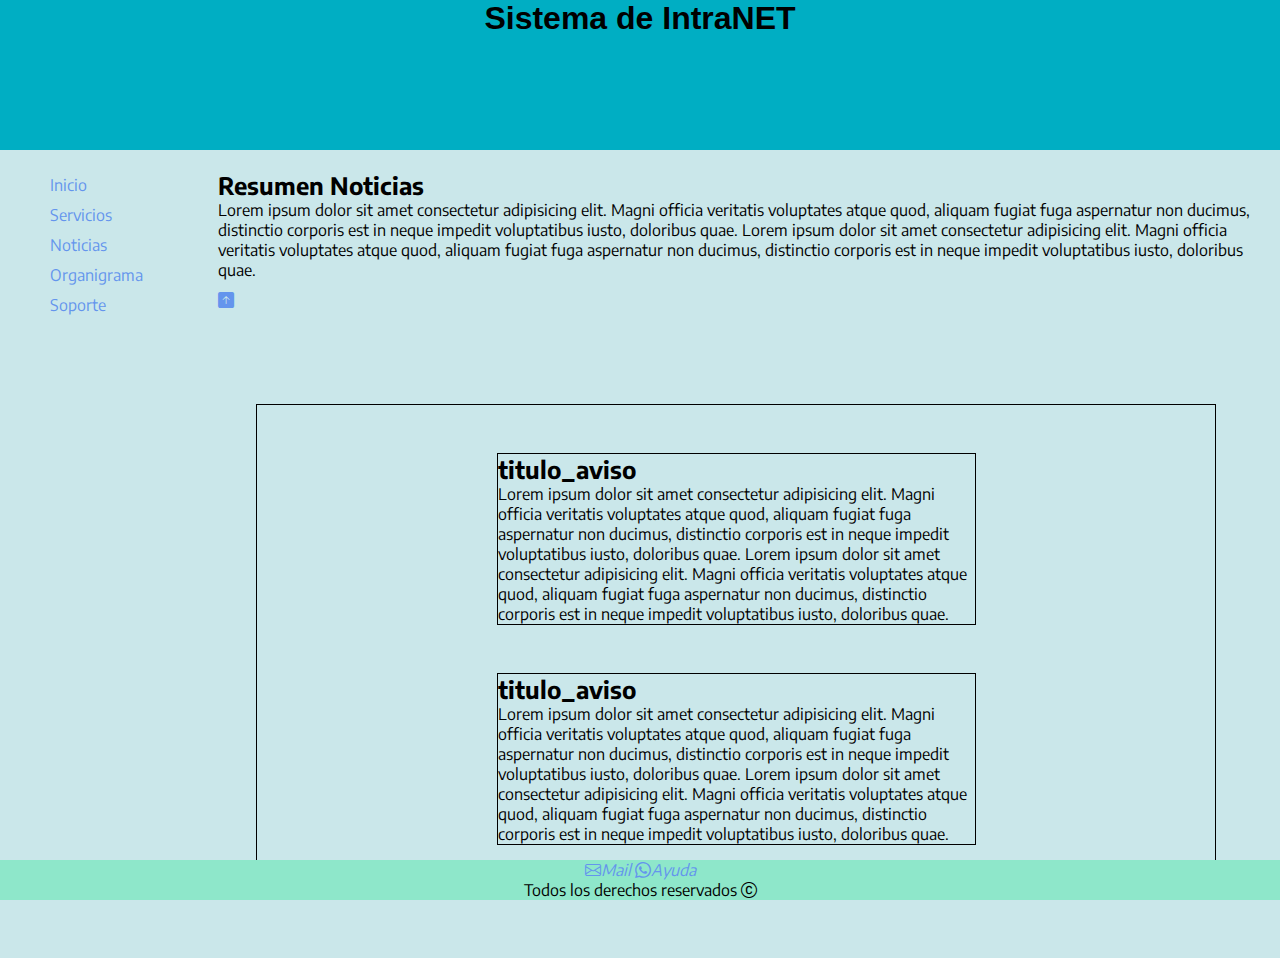
==== index.html @ 815ccf87 "Merge branch 'main' of https://github.com/soportemin2022/proyecto_intranet into modificaciones_baner" ====
<!DOCTYPE html>
<html lang="es">

<head>
    <meta charset="UTF-8">
    <meta http-equiv="X-UA-Compatible" content="IE=edge">
    <meta name="viewport" content="width=device-width, initial-scale=1.0">
    <link href="https://fonts.googleapis.com/css2?family=Encode+Sans" rel="stylesheet">
    <link href="https://cdn.jsdelivr.net/npm/bootstrap@5.3.0-alpha3/dist/css/bootstrap.min.css" rel="stylesheet"
        integrity="sha384-KK94CHFLLe+nY2dmCWGMq91rCGa5gtU4mk92HdvYe+M/SXH301p5ILy+dN9+nJOZ" crossorigin="anonymous">
    <link rel="stylesheet" href="https://cdn.jsdelivr.net/npm/bootstrap-icons@1.10.5/font/bootstrap-icons.css">
    <link rel="stylesheet" href="css/style.css">
    <meta name="description" content="Intranet">
    <meta name="author" content="MT">
    <link rel="shortcut icon" href="images/favicon_bsas.png" type="image/x-icon">
    <title>Intranet - Inicio</title>
</head>

<body class="container-fluid">
    <!-- CABECERA -->
    <header class="sticky-top shadow vw-90">
        <div class="banner d-flex flex-column justify-content-center">
            <h1 class="fw-bold"> Sistema de IntraNET </h1>
        </div>
    </header>

    <!-- CUERPO -->
    <main>
        
        <!-- NAVEGADOR (LINKS) -->
        <nav>
            <ul>
                <li><a href="./inicio.html"> Inicio</a></li>
                <li><a href="./Pages/servicios.html"> Servicios</a></li>
                <li><a href="./Pages/noticias.html"> Noticias</a></li>
                <li><a href="./Pages/Organigrama.html"> Organigrama</a></li>
                <li><a href="./Pages/soporte.html"> Soporte</a></li>
            </ul>
        </nav>
        
        <!-- CUERPO DE LA PAGINA CON SU INFORMACION -->
        <div class="main_container">
            <!-- CONTENEDOR GRAL -->
            <div class="display_NewsGral">
                <section>
                    <h2> Resumen Noticias </h2>
                    <p>
                        Lorem ipsum dolor sit amet consectetur adipisicing elit. Magni officia veritatis voluptates
                        atque
                        quod, aliquam fugiat fuga aspernatur non ducimus, distinctio corporis est in neque impedit
                        voluptatibus iusto, doloribus quae.
                        Lorem ipsum dolor sit amet consectetur adipisicing elit. Magni officia veritatis voluptates
                        atque
                        quod, aliquam fugiat fuga aspernatur non ducimus, distinctio corporis est in neque impedit
                        voluptatibus iusto, doloribus quae.
                    </p>

                </section>

                <div class="contenedor_ventanas">
                    <div class="ventana">
                        <section>
                            <h2>titulo_aviso</h2>
                            <p>
                                Lorem ipsum dolor sit amet consectetur adipisicing elit. Magni officia veritatis
                                voluptates
                                atque
                                quod, aliquam fugiat fuga aspernatur non ducimus, distinctio corporis est in
                                neque
                                impedit
                                voluptatibus iusto, doloribus quae.
                                Lorem ipsum dolor sit amet consectetur adipisicing elit. Magni officia veritatis
                                voluptates
                                atque
                                quod, aliquam fugiat fuga aspernatur non ducimus, distinctio corporis est in
                                neque
                                impedit
                                voluptatibus iusto, doloribus quae.
                            </p>
                        </section>
                    </div>

                    <div class="ventana">
                        <section>
                            <h2>titulo_aviso</h2>
                            <p>
                                Lorem ipsum dolor sit amet consectetur adipisicing elit. Magni officia veritatis
                                voluptates
                                atque
                                quod, aliquam fugiat fuga aspernatur non ducimus, distinctio corporis est in
                                neque
                                impedit
                                voluptatibus iusto, doloribus quae.
                                Lorem ipsum dolor sit amet consectetur adipisicing elit. Magni officia veritatis
                                voluptates
                                atque
                                quod, aliquam fugiat fuga aspernatur non ducimus, distinctio corporis est in
                                neque
                                impedit
                                voluptatibus iusto, doloribus quae.
                            </p>
                        </section>
                    </div>
                </div>
            </div>
        </div>
    </main>

    <!-- Subir arriba de todo -->
    <a href="#" class=""" style=" right: 20px;">
        <i class="bi bi-arrow-up-square-fill fs-2"></i>
    </a>

    <!-- Subir arriba de todo -->


    <!-- FOOTER -->
    <footer class="container-fluid py-3 mt-auto ">
        <div class="icons-container">
            <a href=#>
                <i class="bi bi-envelope">Mail</i>
            </a>
            <a href="https://api.whatsapp.com/send?phone=XXXXXXXXXXX">
                <i class="bi bi-whatsapp">Ayuda</i>
            </a>
        </div>
        <div class="derechos"><span>Todos los derechos reservados <i class="bi bi-c-circle"></i></span>
        </div>
    </footer>

    <script src="https://cdn.jsdelivr.net/npm/bootstrap@5.3.0-alpha3/dist/js/bootstrap.bundle.min.js"
        integrity="sha384-ENjdO4Dr2bkBIFxQpeoTz1HIcje39Wm4jDKdf19U8gI4ddQ3GYNS7NTKfAdVQSZe"
        crossorigin="anonymous"></script>
</body>

</html>
---- css/style.css ----
* {
    padding: 0;
    margin: 0;
    box-sizing: border-box;
    font-family: 'Encode Sans', sans-serif;
}

body {
    background-color: #cae7ea;
}

h1 {
    font-family: Verdana, Geneva, Tahoma, sans-serif;
}

a {
    text-decoration: none;
    color: cornflowerblue;
}

header {
    text-align: center;
}

.banner {
    background-color: #00aec3;
    height: 150px;

}


.main_container {
    display: inline;
    margin: 10px;
}

nav {
    float: left;
    margin-right: 50px;
    margin-left: 25px;
    padding: 15px;

}

li {
    margin: 10px;
    list-style: none;
}

.display_NewsGral {
    height: 100px;
}

.display_categories {
    text-align: center;
}



figure {
    display: block;
}

footer {
    width: 100%;
    bottom: 0;
    position: fixed;
    text-align: center;
    background-color: rgb(142, 231, 202);

}

/* servicios */


/* avisos */

/* contenedores gral */

.contenedor_ventanas {
    /* border: 2.5px solid green; */
    width: 75%;
    border: 1px solid black;
    float: right;
    margin: 5% 5%
}

.ventana {
    /* border: 2.5px solid red; */
    width: 50%;
    margin: 5% 25%;
    border: 1px solid black;
}


/* organigrama */

.contenedor_organigrama {
    text-align: center;
}


/* formulario */

.form_contacto {
    width: 30%;
}
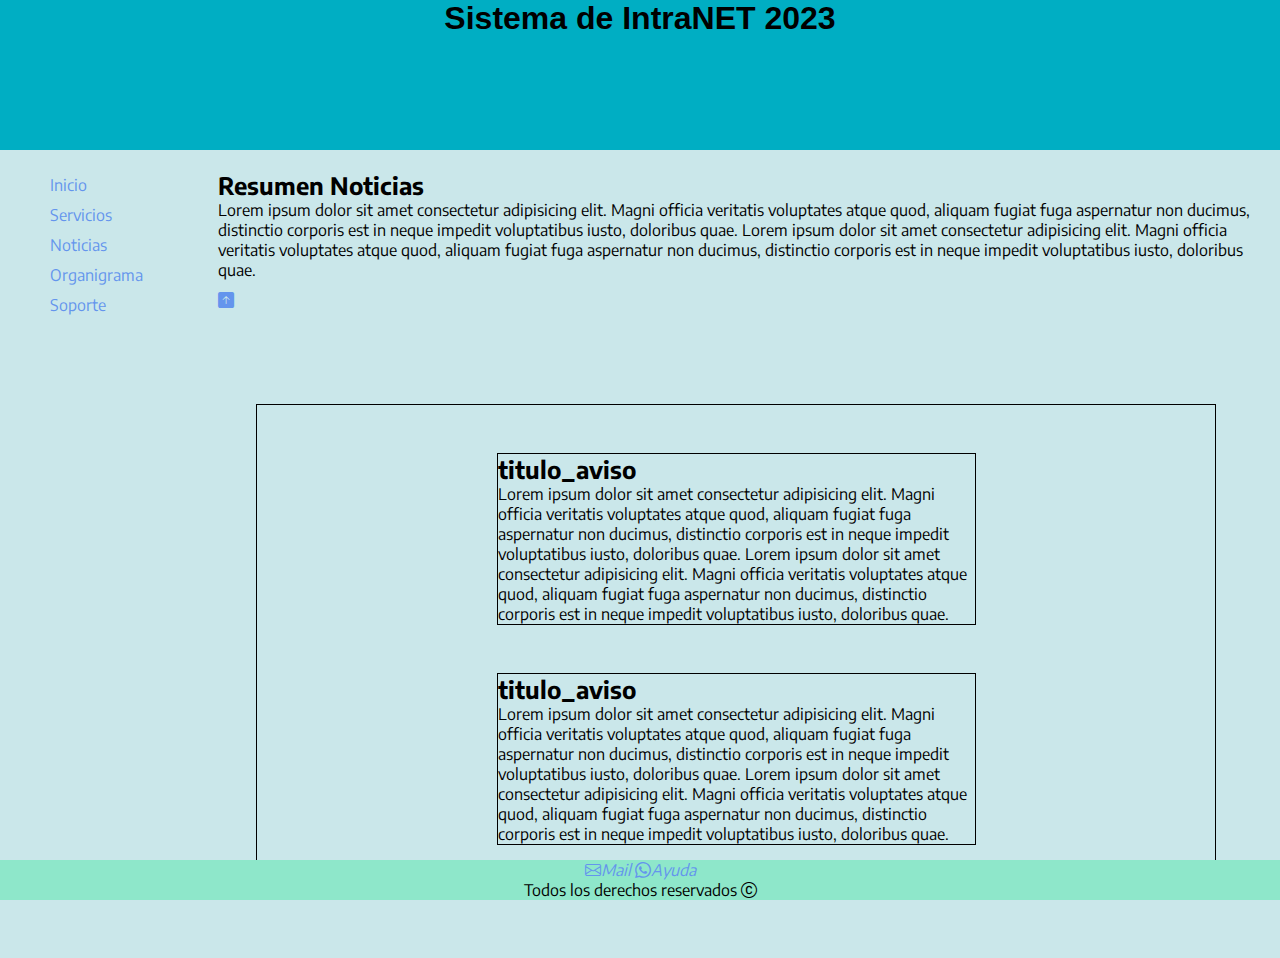
==== commit 049a0df6: "Merge pull request #7 from soportemin2022/modificaciones_baner" ====
--- a/index.html
+++ b/index.html
@@ -20,7 +20,7 @@
     <!-- CABECERA -->
     <header class="sticky-top shadow vw-90">
         <div class="banner d-flex flex-column justify-content-center">
-            <h1 class="fw-bold"> Sistema de IntraNET </h1>
+            <h1 class="fw-bold"> Sistema de IntraNET 2023</h1>
         </div>
     </header>
 
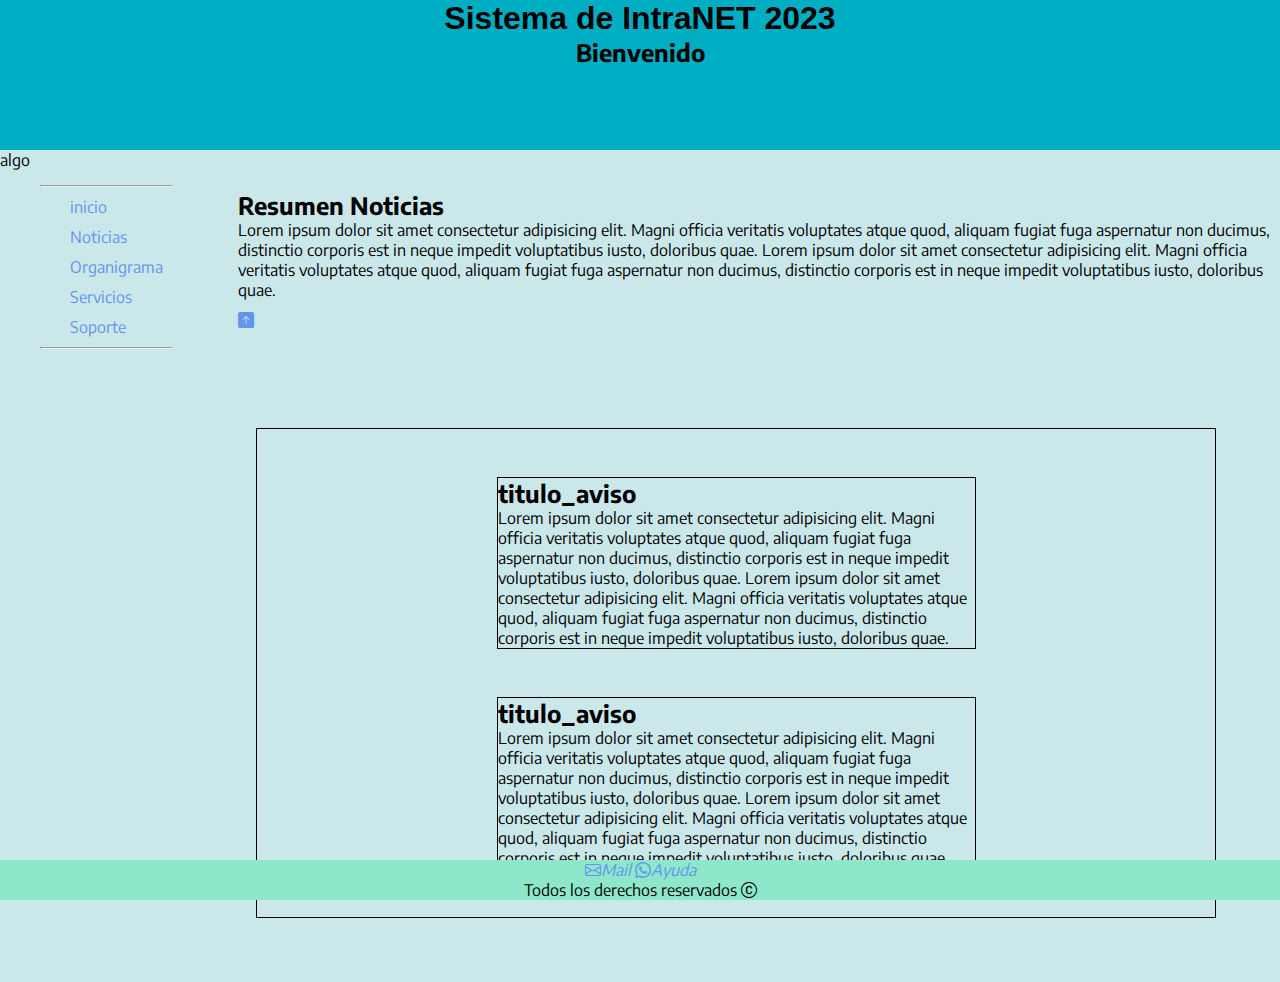
==== commit 8b14fa0c: "Merge pull request #13 from soportemin2022/menuLateral" ====
--- a/index.html
+++ b/index.html
@@ -2,135 +2,177 @@
 <html lang="es">
 
 <head>
-    <meta charset="UTF-8">
-    <meta http-equiv="X-UA-Compatible" content="IE=edge">
-    <meta name="viewport" content="width=device-width, initial-scale=1.0">
-    <link href="https://fonts.googleapis.com/css2?family=Encode+Sans" rel="stylesheet">
-    <link href="https://cdn.jsdelivr.net/npm/bootstrap@5.3.0-alpha3/dist/css/bootstrap.min.css" rel="stylesheet"
-        integrity="sha384-KK94CHFLLe+nY2dmCWGMq91rCGa5gtU4mk92HdvYe+M/SXH301p5ILy+dN9+nJOZ" crossorigin="anonymous">
-    <link rel="stylesheet" href="https://cdn.jsdelivr.net/npm/bootstrap-icons@1.10.5/font/bootstrap-icons.css">
-    <link rel="stylesheet" href="css/style.css">
-    <meta name="description" content="Intranet">
-    <meta name="author" content="MT">
-    <link rel="shortcut icon" href="images/favicon_bsas.png" type="image/x-icon">
-    <title>Intranet - Inicio</title>
+  <meta charset="UTF-8">
+  <meta http-equiv="X-UA-Compatible" content="IE=edge">
+  <meta name="viewport" content="width=device-width, initial-scale=1.0">
+  <link href="https://fonts.googleapis.com/css2?family=Encode+Sans" rel="stylesheet">
+  <link href="https://cdn.jsdelivr.net/npm/bootstrap@5.3.0-alpha3/dist/css/bootstrap.min.css" rel="stylesheet"
+    integrity="sha384-KK94CHFLLe+nY2dmCWGMq91rCGa5gtU4mk92HdvYe+M/SXH301p5ILy+dN9+nJOZ" crossorigin="anonymous">
+  <link rel="stylesheet" href="https://cdn.jsdelivr.net/npm/bootstrap-icons@1.10.5/font/bootstrap-icons.css">
+  <link rel="stylesheet" href="css/style.css">
+  <meta name="description" content="Intranet">
+  <meta name="author" content="MT">
+  <link rel="shortcut icon" href="images/favicon_bsas.png" type="image/x-icon">
+  <title>Intranet - Inicio</title>
 </head>
 
-<body class="container-fluid">
-    <!-- CABECERA -->
-    <header class="sticky-top shadow vw-90">
-        <div class="banner d-flex flex-column justify-content-center">
-            <h1 class="fw-bold"> Sistema de IntraNET 2023</h1>
-        </div>
-    </header>
+<body>
+  <!-- CABECERA -->
+  <header class="sticky-top shadow vw-90 container-fluid">
+    <div class="banner d-flex flex-column justify-content-center">
+      <h1 class="fw-bold"> Sistema de IntraNET 2023</h1>
+      <h2>Bienvenido</h2>
+    </div>
+  </header>
+  <div>algo</div>
+  <!-- CUERPO -->
+  <main>
+    
+    <!-- NAVEGADOR (LINKS) -->
 
-    <!-- CUERPO -->
-    <main>
-        
-        <!-- NAVEGADOR (LINKS) -->
-        <nav>
-            <ul>
-                <li><a href="./inicio.html"> Inicio</a></li>
-                <li><a href="./Pages/servicios.html"> Servicios</a></li>
-                <li><a href="./Pages/noticias.html"> Noticias</a></li>
-                <li><a href="./Pages/Organigrama.html"> Organigrama</a></li>
-                <li><a href="./Pages/soporte.html"> Soporte</a></li>
-            </ul>
-        </nav>
-        
-        <!-- CUERPO DE LA PAGINA CON SU INFORMACION -->
-        <div class="main_container">
-            <!-- CONTENEDOR GRAL -->
-            <div class="display_NewsGral">
-                <section>
-                    <h2> Resumen Noticias </h2>
-                    <p>
-                        Lorem ipsum dolor sit amet consectetur adipisicing elit. Magni officia veritatis voluptates
-                        atque
-                        quod, aliquam fugiat fuga aspernatur non ducimus, distinctio corporis est in neque impedit
-                        voluptatibus iusto, doloribus quae.
-                        Lorem ipsum dolor sit amet consectetur adipisicing elit. Magni officia veritatis voluptates
-                        atque
-                        quod, aliquam fugiat fuga aspernatur non ducimus, distinctio corporis est in neque impedit
-                        voluptatibus iusto, doloribus quae.
-                    </p>
+    <nav class="d-flex flex-column flex-shrink-0 p-3 bg-body-tertiary ">
+      </a>
+      <hr>
+      <ul class="nav nav-pills flex-column mb-100">
+        <li class="nav-item">
+          <a href="index.html" class="nav-link link-body-emphasis">
+            <svg class="bi pe-none me-2" width="16" height="16">
+              <use xlink:href="#noticias"></use>
+            </svg>
+            inicio
+          </a>
+        </li>
+        <li class="nav-item">
+          <a href="../Pages/noticias.html" class="nav-link link-body-emphasis">
+            <svg class="bi pe-none me-2" width="16" height="16">
+              <use xlink:href="#noticias"></use>
+            </svg>
+            Noticias
+          </a>
+        </li>
+        <li>
+          <a href="../Pages/organigrama.html" class="nav-link link-body-emphasis">
+            <svg class="bi pe-none me-2" width="16" height="16">
+              <use xlink:href="#noticias"></use>
+            </svg>
+            Organigrama
+          </a>
+        </li>
+        <li>
+          <a href="../Pages/servicios.html" class="nav-link link-body-emphasis">
+            <svg class="bi pe-none me-2" width="16" height="16">
+              <use xlink:href="#noticias"></use>
+            </svg>
+            Servicios
+          </a>
+        </li>
+        <li>
+          <a href="../Pages/soporte.html" class="nav-link link-body-emphasis">
+            <svg class="bi pe-none me-2" width="16" height="16">
+              <use xlink:href="#noticias"></use>
+            </svg>
+            Soporte
+          </a>
+        </li>
+      </ul>
+      <hr>
 
-                </section>
-
-                <div class="contenedor_ventanas">
-                    <div class="ventana">
-                        <section>
-                            <h2>titulo_aviso</h2>
-                            <p>
-                                Lorem ipsum dolor sit amet consectetur adipisicing elit. Magni officia veritatis
-                                voluptates
-                                atque
-                                quod, aliquam fugiat fuga aspernatur non ducimus, distinctio corporis est in
-                                neque
-                                impedit
-                                voluptatibus iusto, doloribus quae.
-                                Lorem ipsum dolor sit amet consectetur adipisicing elit. Magni officia veritatis
-                                voluptates
-                                atque
-                                quod, aliquam fugiat fuga aspernatur non ducimus, distinctio corporis est in
-                                neque
-                                impedit
-                                voluptatibus iusto, doloribus quae.
-                            </p>
-                        </section>
-                    </div>
-
-                    <div class="ventana">
-                        <section>
-                            <h2>titulo_aviso</h2>
-                            <p>
-                                Lorem ipsum dolor sit amet consectetur adipisicing elit. Magni officia veritatis
-                                voluptates
-                                atque
-                                quod, aliquam fugiat fuga aspernatur non ducimus, distinctio corporis est in
-                                neque
-                                impedit
-                                voluptatibus iusto, doloribus quae.
-                                Lorem ipsum dolor sit amet consectetur adipisicing elit. Magni officia veritatis
-                                voluptates
-                                atque
-                                quod, aliquam fugiat fuga aspernatur non ducimus, distinctio corporis est in
-                                neque
-                                impedit
-                                voluptatibus iusto, doloribus quae.
-                            </p>
-                        </section>
-                    </div>
-                </div>
-            </div>
-        </div>
-    </main>
-
-    <!-- Subir arriba de todo -->
-    <a href="#" class=""" style=" right: 20px;">
-        <i class="bi bi-arrow-up-square-fill fs-2"></i>
-    </a>
-
-    <!-- Subir arriba de todo -->
+    </nav>
 
 
-    <!-- FOOTER -->
-    <footer class="container-fluid py-3 mt-auto ">
-        <div class="icons-container">
-            <a href=#>
-                <i class="bi bi-envelope">Mail</i>
-            </a>
-            <a href="https://api.whatsapp.com/send?phone=XXXXXXXXXXX">
-                <i class="bi bi-whatsapp">Ayuda</i>
-            </a>
+    <!-- CUERPO DE LA PAGINA CON SU INFORMACION -->
+    <div class="main_container">
+      <!-- CONTENEDOR GRAL -->
+      <div class="display_NewsGral">
+        <section>
+          <h2> Resumen Noticias </h2>
+          <p>
+            Lorem ipsum dolor sit amet consectetur adipisicing elit. Magni officia veritatis voluptates
+            atque
+            quod, aliquam fugiat fuga aspernatur non ducimus, distinctio corporis est in neque impedit
+            voluptatibus iusto, doloribus quae.
+            Lorem ipsum dolor sit amet consectetur adipisicing elit. Magni officia veritatis voluptates
+            atque
+            quod, aliquam fugiat fuga aspernatur non ducimus, distinctio corporis est in neque impedit
+            voluptatibus iusto, doloribus quae.
+          </p>
+
+        </section>
+
+        <div class="contenedor_ventanas">
+          <div class="ventana">
+            <section>
+              <h2>titulo_aviso</h2>
+              <p>
+                Lorem ipsum dolor sit amet consectetur adipisicing elit. Magni officia veritatis
+                voluptates
+                atque
+                quod, aliquam fugiat fuga aspernatur non ducimus, distinctio corporis est in
+                neque
+                impedit
+                voluptatibus iusto, doloribus quae.
+                Lorem ipsum dolor sit amet consectetur adipisicing elit. Magni officia veritatis
+                voluptates
+                atque
+                quod, aliquam fugiat fuga aspernatur non ducimus, distinctio corporis est in
+                neque
+                impedit
+                voluptatibus iusto, doloribus quae.
+              </p>
+            </section>
+          </div>
+
+          <div class="ventana">
+            <section>
+              <h2>titulo_aviso</h2>
+              <p>
+                Lorem ipsum dolor sit amet consectetur adipisicing elit. Magni officia veritatis
+                voluptates
+                atque
+                quod, aliquam fugiat fuga aspernatur non ducimus, distinctio corporis est in
+                neque
+                impedit
+                voluptatibus iusto, doloribus quae.
+                Lorem ipsum dolor sit amet consectetur adipisicing elit. Magni officia veritatis
+                voluptates
+                atque
+                quod, aliquam fugiat fuga aspernatur non ducimus, distinctio corporis est in
+                neque
+                impedit
+                voluptatibus iusto, doloribus quae.
+              </p>
+            </section>
+          </div>
         </div>
-        <div class="derechos"><span>Todos los derechos reservados <i class="bi bi-c-circle"></i></span>
-        </div>
-    </footer>
+      </div>
+    </div>
+  </main>
 
-    <script src="https://cdn.jsdelivr.net/npm/bootstrap@5.3.0-alpha3/dist/js/bootstrap.bundle.min.js"
-        integrity="sha384-ENjdO4Dr2bkBIFxQpeoTz1HIcje39Wm4jDKdf19U8gI4ddQ3GYNS7NTKfAdVQSZe"
-        crossorigin="anonymous"></script>
+  <!-- Subir arriba de todo -->
+  <a href="#" class=""" style=" right: 20px;">
+    <i class="bi bi-arrow-up-square-fill fs-2"></i>
+  </a>
+
+  <!-- Subir arriba de todo -->
+
+
+  <!-- FOOTER -->
+  <footer class="container-fluid py-3 mt-auto ">
+    <div class="icons-container">
+      <a href=#>
+        <i class="bi bi-envelope">Mail</i>
+      </a>
+      <a href="https://api.whatsapp.com/send?phone=XXXXXXXXXXX">
+        <i class="bi bi-whatsapp">Ayuda</i>
+      </a>
+    </div>
+    <div class="derechos"><span>Todos los derechos reservados <i class="bi bi-c-circle"></i></span>
+    </div>
+  </footer>
+
+  <script src="https://cdn.jsdelivr.net/npm/bootstrap@5.3.0-alpha3/dist/js/bootstrap.bundle.min.js"
+    integrity="sha384-ENjdO4Dr2bkBIFxQpeoTz1HIcje39Wm4jDKdf19U8gI4ddQ3GYNS7NTKfAdVQSZe"
+    crossorigin="anonymous"></script>
 </body>
 
-</html>
+</html>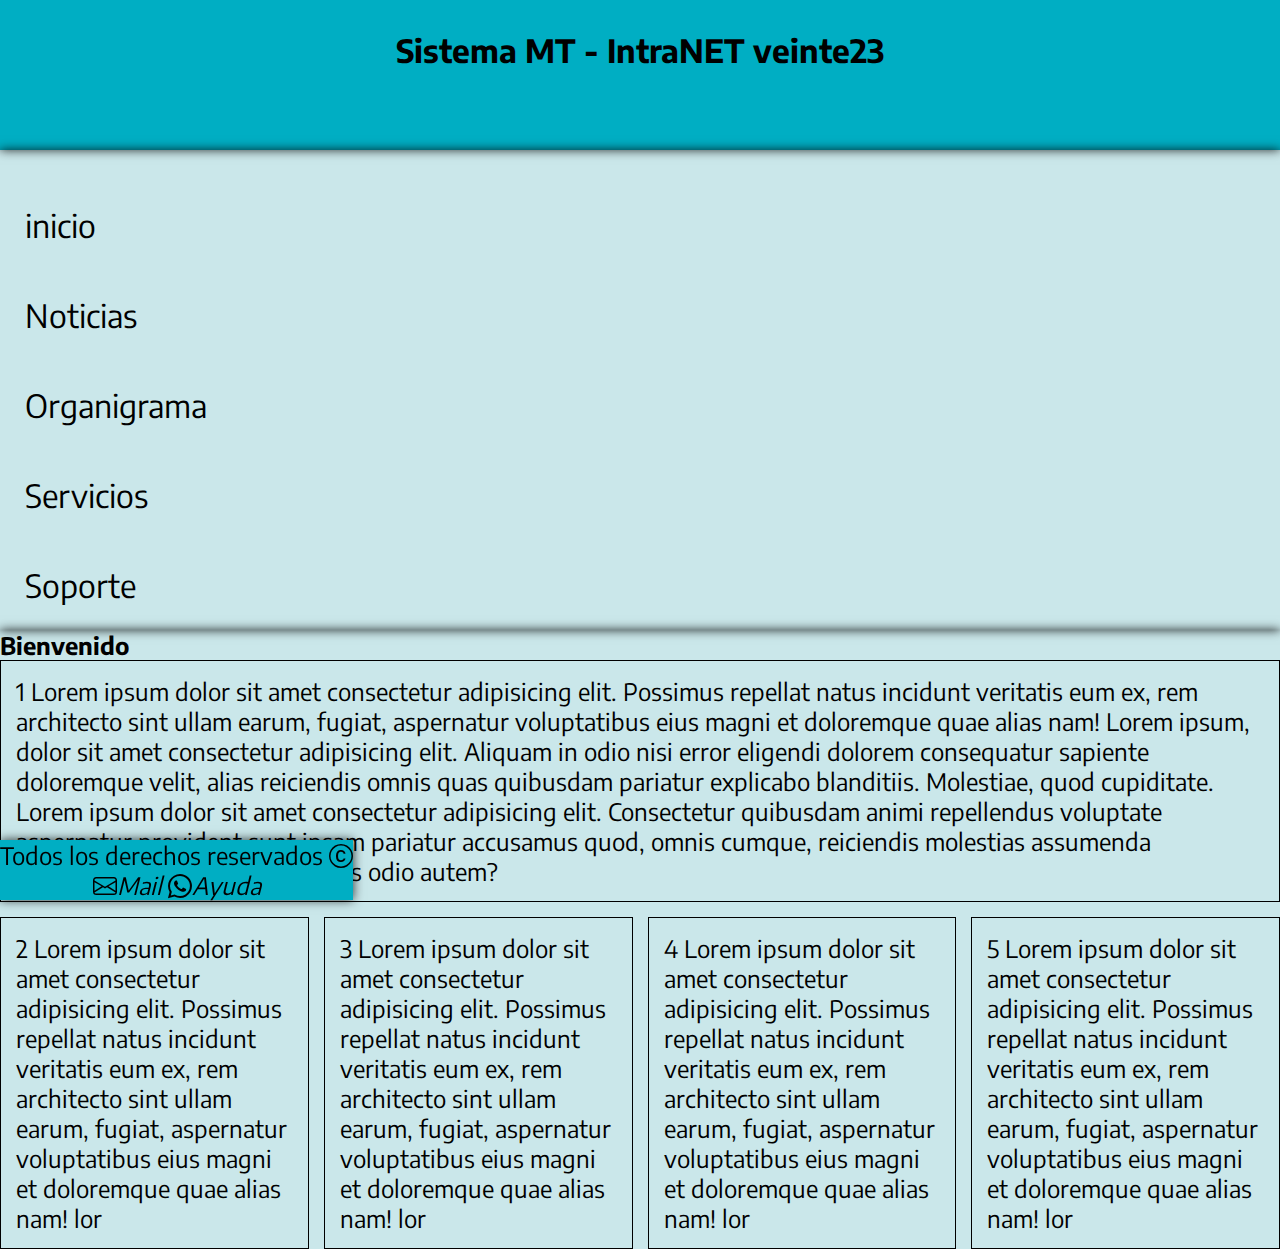
==== commit f401bc81: "added flex, grid and bootstrap" ====
--- a/index.html
+++ b/index.html
@@ -17,156 +17,98 @@
 </head>
 
 <body>
+
   <!-- CABECERA -->
-  <header class="sticky-top shadow vw-90 container-fluid">
-    <div class="banner d-flex flex-column justify-content-center">
-      <h1 class="fw-bold"> Sistema de IntraNET 2023</h1>
-      <h2>Bienvenido</h2>
+  <header class="container-fluid">
+    <div class="container-fluid">
+      <h1 class="fw-bold"> Sistema MT - IntraNET veinte23</h1>
     </div>
   </header>
-  <div>algo</div>
-  <!-- CUERPO -->
-  <main>
-    
-    <!-- NAVEGADOR (LINKS) -->
-
-    <nav class="d-flex flex-column flex-shrink-0 p-3 bg-body-tertiary ">
-      </a>
-      <hr>
-      <ul class="nav nav-pills flex-column mb-100">
-        <li class="nav-item">
-          <a href="index.html" class="nav-link link-body-emphasis">
-            <svg class="bi pe-none me-2" width="16" height="16">
-              <use xlink:href="#noticias"></use>
-            </svg>
-            inicio
-          </a>
-        </li>
-        <li class="nav-item">
-          <a href="../Pages/noticias.html" class="nav-link link-body-emphasis">
-            <svg class="bi pe-none me-2" width="16" height="16">
-              <use xlink:href="#noticias"></use>
-            </svg>
-            Noticias
-          </a>
-        </li>
-        <li>
-          <a href="../Pages/organigrama.html" class="nav-link link-body-emphasis">
-            <svg class="bi pe-none me-2" width="16" height="16">
-              <use xlink:href="#noticias"></use>
-            </svg>
-            Organigrama
-          </a>
-        </li>
-        <li>
-          <a href="../Pages/servicios.html" class="nav-link link-body-emphasis">
-            <svg class="bi pe-none me-2" width="16" height="16">
-              <use xlink:href="#noticias"></use>
-            </svg>
-            Servicios
-          </a>
-        </li>
-        <li>
-          <a href="../Pages/soporte.html" class="nav-link link-body-emphasis">
-            <svg class="bi pe-none me-2" width="16" height="16">
-              <use xlink:href="#noticias"></use>
-            </svg>
-            Soporte
-          </a>
-        </li>
-      </ul>
-      <hr>
-
-    </nav>
 
 
-    <!-- CUERPO DE LA PAGINA CON SU INFORMACION -->
-    <div class="main_container">
-      <!-- CONTENEDOR GRAL -->
-      <div class="display_NewsGral">
-        <section>
-          <h2> Resumen Noticias </h2>
-          <p>
-            Lorem ipsum dolor sit amet consectetur adipisicing elit. Magni officia veritatis voluptates
-            atque
-            quod, aliquam fugiat fuga aspernatur non ducimus, distinctio corporis est in neque impedit
-            voluptatibus iusto, doloribus quae.
-            Lorem ipsum dolor sit amet consectetur adipisicing elit. Magni officia veritatis voluptates
-            atque
-            quod, aliquam fugiat fuga aspernatur non ducimus, distinctio corporis est in neque impedit
-            voluptatibus iusto, doloribus quae.
-          </p>
+  <!-- CUERPO -->
+  <main class="container-fluid">
+    <div class="row">
 
-        </section>
+      <div class="cuerpo-nav col-md-3 col-xl-2">
+        <!-- NAV -->
+        <nav class="">
+          <ul class="nav flex-column ">
+            <li class="nav-item">
+              <a class="nav-link active" aria-current="page" href="/index.html">inicio</a>
+            </li>
+            <li class="nav-item">
+              <a class="nav-link" href="./Pages/noticias.html">Noticias</a>
+            </li>
+            <li class="nav-item">
+              <a class="nav-link" href="./Pages/organigrama.html">Organigrama</a>
+            </li>
+            <li class="nav-item">
+              <a class="nav-link" href="./Pages/servicios.html">Servicios</a>
+            </li>
+            <li class="nav-item">
+              <a class="nav-link" href="./Pages/soporte.html">Soporte</a>
+            </li>
+          </ul>
+        </nav>
+      </div>
 
-        <div class="contenedor_ventanas">
-          <div class="ventana">
-            <section>
-              <h2>titulo_aviso</h2>
-              <p>
-                Lorem ipsum dolor sit amet consectetur adipisicing elit. Magni officia veritatis
-                voluptates
-                atque
-                quod, aliquam fugiat fuga aspernatur non ducimus, distinctio corporis est in
-                neque
-                impedit
-                voluptatibus iusto, doloribus quae.
-                Lorem ipsum dolor sit amet consectetur adipisicing elit. Magni officia veritatis
-                voluptates
-                atque
-                quod, aliquam fugiat fuga aspernatur non ducimus, distinctio corporis est in
-                neque
-                impedit
-                voluptatibus iusto, doloribus quae.
-              </p>
-            </section>
+      <div class="container-fluid cuerpo-main col-md-9 col-xl-10">
+        <div class="p-4">
+          <h2>Bienvenido</h2>
+        </div>
+        <div class="container-fluid grid-container p-4">
+          <div class="grid-item1 item">
+            <div class="container-fluid">
+              1 Lorem ipsum dolor sit amet consectetur adipisicing elit. Possimus repellat
+            natus
+            incidunt veritatis eum ex, rem architecto sint ullam earum, fugiat, aspernatur voluptatibus eius magni
+            et doloremque quae alias nam! Lorem ipsum, dolor sit amet consectetur adipisicing elit. Aliquam in odio nisi
+            error eligendi dolorem consequatur sapiente doloremque velit, alias reiciendis omnis quas quibusdam pariatur
+            explicabo blanditiis. Molestiae, quod cupiditate. Lorem ipsum dolor sit amet consectetur adipisicing elit.
+            Consectetur quibusdam animi repellendus voluptate aspernatur provident sunt ipsam pariatur accusamus quod,
+            omnis cumque, reiciendis molestias assumenda necessitatibus natus perferendis odio autem?
+            </div>
           </div>
-
-          <div class="ventana">
-            <section>
-              <h2>titulo_aviso</h2>
-              <p>
-                Lorem ipsum dolor sit amet consectetur adipisicing elit. Magni officia veritatis
-                voluptates
-                atque
-                quod, aliquam fugiat fuga aspernatur non ducimus, distinctio corporis est in
-                neque
-                impedit
-                voluptatibus iusto, doloribus quae.
-                Lorem ipsum dolor sit amet consectetur adipisicing elit. Magni officia veritatis
-                voluptates
-                atque
-                quod, aliquam fugiat fuga aspernatur non ducimus, distinctio corporis est in
-                neque
-                impedit
-                voluptatibus iusto, doloribus quae.
-              </p>
-            </section>
-          </div>
+          <div class="grid-item2 item">2 Lorem ipsum dolor sit amet consectetur adipisicing elit. Possimus repellat
+            natus
+            incidunt veritatis eum ex, rem architecto sint ullam earum, fugiat, aspernatur voluptatibus eius magni
+            et doloremque quae alias nam! lor</div>
+          <div class="grid-item3 item">3 Lorem ipsum dolor sit amet consectetur adipisicing elit. Possimus repellat
+            natus
+            incidunt veritatis eum ex, rem architecto sint ullam earum, fugiat, aspernatur voluptatibus eius magni
+            et doloremque quae alias nam! lor</div>
+          <div class="grid-item4 item">4 Lorem ipsum dolor sit amet consectetur adipisicing elit. Possimus repellat
+            natus
+            incidunt veritatis eum ex, rem architecto sint ullam earum, fugiat, aspernatur voluptatibus eius magni
+            et doloremque quae alias nam! lor</div>
+          <div class="grid-item5 item">5 Lorem ipsum dolor sit amet consectetur adipisicing elit. Possimus repellat
+            natus
+            incidunt veritatis eum ex, rem architecto sint ullam earum, fugiat, aspernatur voluptatibus eius magni
+            et doloremque quae alias nam! lor</div>
         </div>
       </div>
+
     </div>
+
   </main>
 
   <!-- Subir arriba de todo -->
-  <a href="#" class=""" style=" right: 20px;">
+  <!-- <a href="#" class=""" style=" right: 20px;">
     <i class="bi bi-arrow-up-square-fill fs-2"></i>
-  </a>
-
-  <!-- Subir arriba de todo -->
-
+  </a> -->
 
   <!-- FOOTER -->
-  <footer class="container-fluid py-3 mt-auto ">
-    <div class="icons-container">
+  <footer class="container-fluid py-2">
+    <div class="derechos"><span>Todos los derechos reservados <i class="bi bi-c-circle"></i></span>
+    </div>
+    <div class="icons-container d-inline ">
       <a href=#>
         <i class="bi bi-envelope">Mail</i>
       </a>
       <a href="https://api.whatsapp.com/send?phone=XXXXXXXXXXX">
         <i class="bi bi-whatsapp">Ayuda</i>
       </a>
-    </div>
-    <div class="derechos"><span>Todos los derechos reservados <i class="bi bi-c-circle"></i></span>
     </div>
   </footer>
 
--- a/css/style.css
+++ b/css/style.css
@@ -5,103 +5,201 @@
     font-family: 'Encode Sans', sans-serif;
 }
 
+a {
+    text-decoration: none;
+    color: black;
+}
+
 body {
     background-color: #cae7ea;
-}
-
-h1 {
-    font-family: Verdana, Geneva, Tahoma, sans-serif;
-}
-
-a {
-    text-decoration: none;
-    color: cornflowerblue;
-}
+    /* margin-top: 150px; */
+}
+
 
 header {
     text-align: center;
-}
-
-.banner {
     background-color: #00aec3;
     height: 150px;
-
-}
-
-
-.main_container {
+    width: 100%;
+    /* position: fixed; */
+    padding-top: 30px;
+    top: 0;
+    box-shadow: 0px 0 10px rgba(0, 0, 0, 0.8);
+}
+
+.nav {
+    font-size: 2rem;
+    align-content: center !important;
+    padding-top: 30px;
+}
+
+.nav-link {
+    color: black !important;
+}
+
+.nav-link:hover {
+    color: white !important;
+}
+
+.nav-item {
+    padding: 25px;
+}
+
+.row {
+    /* box-shadow: 0px 0 10px rgba(0, 0, 0, 0.8); */
+    height: 100vh;
+}
+
+.cuerpo-nav {
+    /* height: 100%; */
+    box-shadow: 0px 0 10px rgba(0, 0, 0, 0.8);
+}
+
+.cuerpo-main {
+    /* height: 100vh; */
+    box-shadow: 0px 0 10px rgba(0, 0, 0, 0.8);
+}
+
+/* Organigrama */
+
+figure img {
+    width: 100%;
+    height: 100%;
+}
+
+/* Grid thig */
+
+.grid-container {
+    display: grid;
+    grid-template-columns: repeat(4, 1fr);
+    grid-template-rows: repeat(2, auto);
+    grid-gap: 15px;
+    min-height: 500px;
+}
+
+.grid-item1 {
+    grid-column: 1 / -1;
+}
+
+.item {
+    font-size: 1.5rem;
+    border: 1px solid black;
+    padding: 15px;
+}
+
+/* form con FLEX */
+.contact-form-container {
+    display: flex;
+    flex-direction: column;
+    align-items: center;
+    margin-top: 100px;
+}
+
+.contact-form {
+    display: flex;
+    flex-direction: column;
+    align-items: center;
+    justify-content: center;
+    background-color: #00b0c36b;
+    padding: 20px;
+    border-radius: 5px;
+    box-shadow: 1px 2px 10px rgba(0, 0, 0, 0.2), 0 2px 10px rgba(0, 0, 0, 0.2);
+    /* width: 90%; */
+    min-width: 50%;
+    min-height: 75%;
+}
+
+.contact-form label {
+    margin-bottom: 10px;
+    font-size: 28px;
+    color: black;
+    /* text-shadow: 2px 2px 3px black; */
+}
+
+.contact-form input,
+.contact-form textarea {
+    width: 95%;
+    padding: 5px;
+    margin-bottom: 10px;
+    border: 1px solid;
+    border-radius: 5px;
+    font-size: 1rem;
+    background-color: rgba(255, 255, 255, 0.541);
+}
+
+.contact-form button[type="submit"] {
+    background-color: #00aec3;
+    color: #fff;
+    padding: 10px 20px;
+    border: none;
+    border-radius: 5px;
+    font-size: 18px;
+    cursor: pointer;
+    transition: all 0.3s ease;
+}
+
+.contact-form button[type="submit"]:hover {
+    background-color: #9fc6c9;
+}
+
+footer {
+    text-align: center;
+    font-size: 1.5rem;
+    background-color: #00aec3;
+    box-shadow: 0px 0 10px rgba(0, 0, 0, 0.8);
+    position: fixed;
+    bottom: 0;
+}
+
+.derechos {
     display: inline;
-    margin: 10px;
-}
-
-nav {
-    float: left;
-    margin-right: 50px;
-    margin-left: 25px;
-    padding: 15px;
-
-}
-
-li {
-    margin: 10px;
-    list-style: none;
-}
-
-.display_NewsGral {
-    height: 100px;
-}
-
-.display_categories {
-    text-align: center;
-}
-
-
-
-figure {
-    display: block;
-}
-
-footer {
-    width: 100%;
-    bottom: 0;
-    position: fixed;
-    text-align: center;
-    background-color: rgb(142, 231, 202);
-
-}
-
-/* servicios */
-
-
-/* avisos */
-
-/* contenedores gral */
-
-.contenedor_ventanas {
-    /* border: 2.5px solid green; */
-    width: 75%;
-    border: 1px solid black;
-    float: right;
-    margin: 5% 5%
-}
-
-.ventana {
-    /* border: 2.5px solid red; */
-    width: 50%;
-    margin: 5% 25%;
-    border: 1px solid black;
-}
-
-
-/* organigrama */
-
-.contenedor_organigrama {
-    text-align: center;
-}
-
-
-/* formulario */
-
-.form_contacto {
-    width: 30%;
+}
+
+
+/* MEDIAS */
+
+@media screen and (max-width: 767px) {
+    .nav {
+        font-size: 1.5rem;
+        align-items: center !important;
+        margin-bottom: 30px;
+    }
+
+    .nav-item {
+        padding: 0px;
+    }
+
+    .cuerpo-main {
+        box-shadow: none;
+    }
+
+    footer {
+        font-size: 1rem;
+    }
+
+    .contact-form-container {
+        height: 100%;
+    }
+
+    .contact-form {
+        width: 95%;
+    }
+
+    .contact-form input,
+    .contact-form textarea {
+        width: 75%;
+    }
+
+    figure img {
+        padding-top: 50px;
+        padding-bottom: 50px;
+        width: 75vw;
+        /* height: 10%; */
+    }
+
+    .grid-container {
+        grid-template-columns: repeat(1, 1fr);
+        margin-bottom: 50px;
+    }
+
 }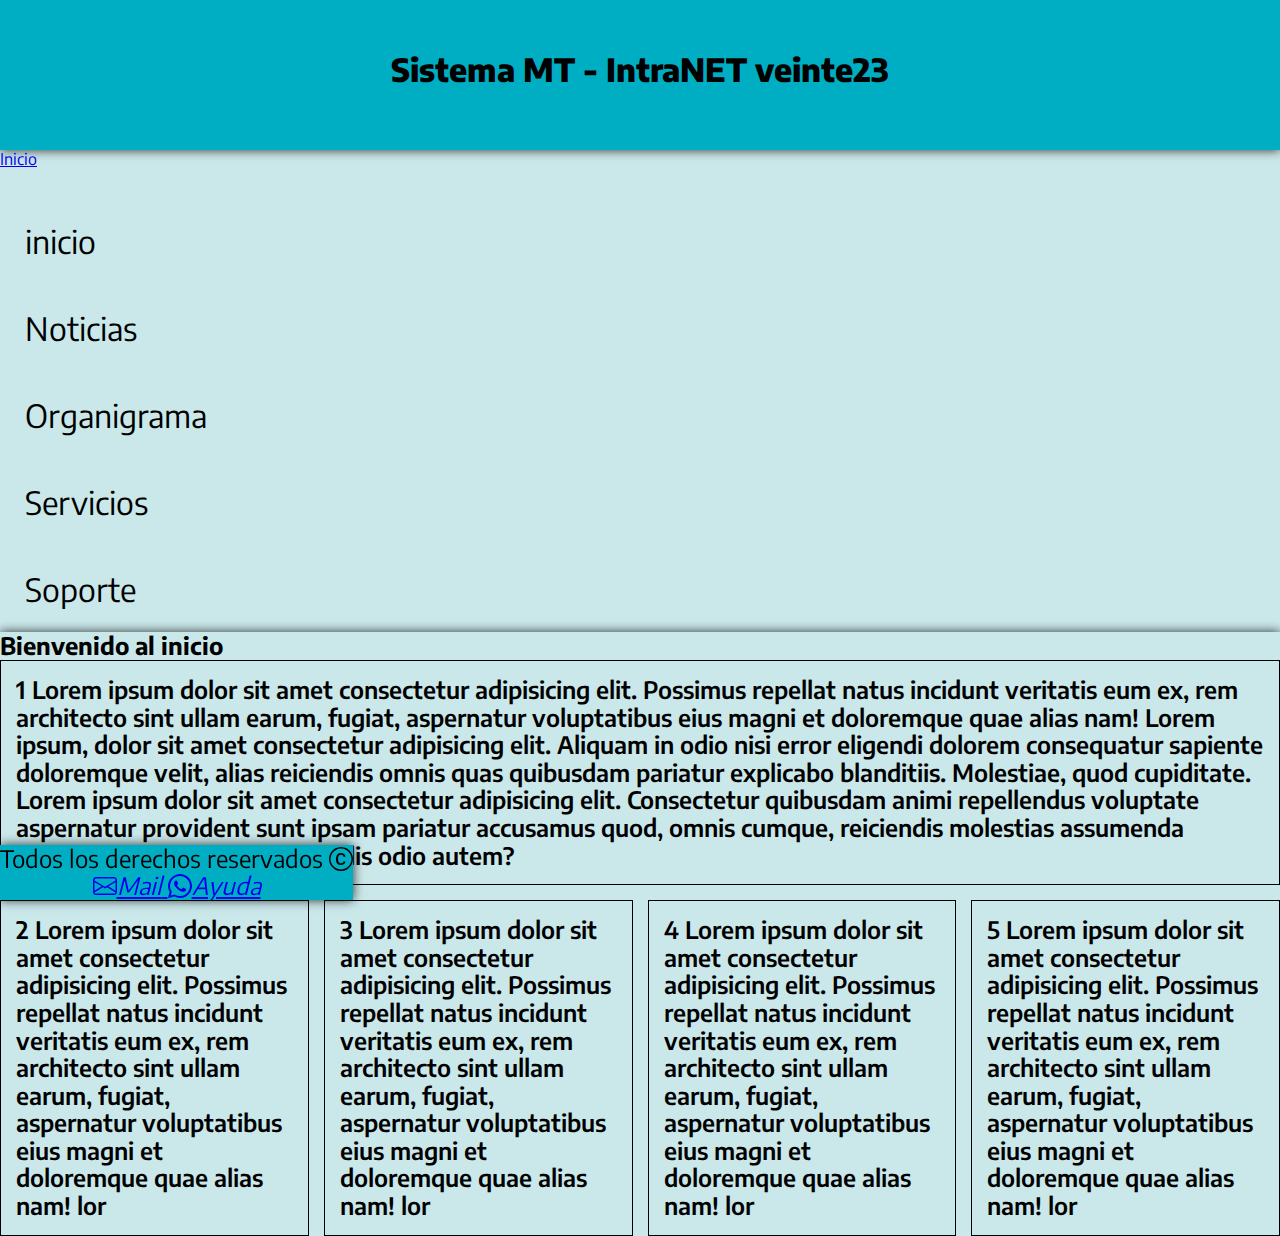
==== commit 769ef0cb: "lastly modifyed" ====
--- a/index.html
+++ b/index.html
@@ -2,6 +2,10 @@
 <html lang="es">
 
 <head>
+  <meta name="keywords"
+    content="Intranet, Web, Ayuda, Soporte, Noticias, Información General, Comunicación Interna, Documentación, Tutoriales, Actualizaciones, Recursos, Colaboración, Gestión de Proyectos, Calendario, Eventos, Encuestas, Directorio de Empleados, Políticas y Procedimientos, Mensajería Interna, Chat en línea, Seguridad de la Información, Base de Datos, Acceso Remoto, Soporte Técnico">
+  <meta name="description"
+    content="Bienvenido a nuestra intranet de servicios donde podrás encontrar ayuda y soporte, noticias e información general de la institucion, documentación, tutoriales y recursos para colaborar con tu equipo. Gestiona tus proyectos, accede al calendario de eventos, realiza encuestas y comunícate con el directorio de empleados a través de nuestra plataforma. Además, podes estar al día con las políticas y procedimientos de la empresa y acceder a nuestra base de datos con información. Estamos para ayudarte en tu día a día">
   <meta charset="UTF-8">
   <meta http-equiv="X-UA-Compatible" content="IE=edge">
   <meta name="viewport" content="width=device-width, initial-scale=1.0">
@@ -21,21 +25,30 @@
   <!-- CABECERA -->
   <header class="container-fluid">
     <div class="container-fluid">
-      <h1 class="fw-bold"> Sistema MT - IntraNET veinte23</h1>
+      <h1> Sistema MT - IntraNET veinte23</h1>
     </div>
   </header>
 
 
   <!-- CUERPO -->
   <main class="container-fluid">
+
+    
+
     <div class="row">
 
       <div class="cuerpo-nav col-md-3 col-xl-2">
+        <!-- BREADCRUM -->
+        <nav style="--bs-breadcrumb-divider: '>';" aria-label="breadcrumb">
+          <ol class="breadcrumb">
+            <li class="breadcrumb-item"><a href="../index.html">Inicio</a></li>
+          </ol>
+        </nav>
         <!-- NAV -->
         <nav class="">
           <ul class="nav flex-column ">
             <li class="nav-item">
-              <a class="nav-link active" aria-current="page" href="/index.html">inicio</a>
+              <a class="nav-link active" aria-current="page" href="index.html">inicio</a>
             </li>
             <li class="nav-item">
               <a class="nav-link" href="./Pages/noticias.html">Noticias</a>
@@ -55,19 +68,21 @@
 
       <div class="container-fluid cuerpo-main col-md-9 col-xl-10">
         <div class="p-4">
-          <h2>Bienvenido</h2>
+          <h2>Bienvenido al inicio</h2>
         </div>
         <div class="container-fluid grid-container p-4">
           <div class="grid-item1 item">
             <div class="container-fluid">
               1 Lorem ipsum dolor sit amet consectetur adipisicing elit. Possimus repellat
-            natus
-            incidunt veritatis eum ex, rem architecto sint ullam earum, fugiat, aspernatur voluptatibus eius magni
-            et doloremque quae alias nam! Lorem ipsum, dolor sit amet consectetur adipisicing elit. Aliquam in odio nisi
-            error eligendi dolorem consequatur sapiente doloremque velit, alias reiciendis omnis quas quibusdam pariatur
-            explicabo blanditiis. Molestiae, quod cupiditate. Lorem ipsum dolor sit amet consectetur adipisicing elit.
-            Consectetur quibusdam animi repellendus voluptate aspernatur provident sunt ipsam pariatur accusamus quod,
-            omnis cumque, reiciendis molestias assumenda necessitatibus natus perferendis odio autem?
+              natus
+              incidunt veritatis eum ex, rem architecto sint ullam earum, fugiat, aspernatur voluptatibus eius magni
+              et doloremque quae alias nam! Lorem ipsum, dolor sit amet consectetur adipisicing elit. Aliquam in odio
+              nisi
+              error eligendi dolorem consequatur sapiente doloremque velit, alias reiciendis omnis quas quibusdam
+              pariatur
+              explicabo blanditiis. Molestiae, quod cupiditate. Lorem ipsum dolor sit amet consectetur adipisicing elit.
+              Consectetur quibusdam animi repellendus voluptate aspernatur provident sunt ipsam pariatur accusamus quod,
+              omnis cumque, reiciendis molestias assumenda necessitatibus natus perferendis odio autem?
             </div>
           </div>
           <div class="grid-item2 item">2 Lorem ipsum dolor sit amet consectetur adipisicing elit. Possimus repellat
--- a/css/style.css
+++ b/css/style.css
@@ -1,205 +1,493 @@
+/* IMPORTS */ /*! normalize.css v8.0.1 | MIT License | github.com/necolas/normalize.css */
+/* Document
+   ========================================================================== */
+/**
+ * 1. Correct the line height in all browsers.
+ * 2. Prevent adjustments of font size after orientation changes in iOS.
+ */
+html {
+  line-height: 1.15; /* 1 */
+  -webkit-text-size-adjust: 100%; /* 2 */
+}
+
+/* Sections
+   ========================================================================== */
+/**
+ * Remove the margin in all browsers.
+ */
+body {
+  margin: 0;
+}
+
+/**
+ * Render the `main` element consistently in IE.
+ */
+main {
+  display: block;
+}
+
+/**
+ * Correct the font size and margin on `h1` elements within `section` and
+ * `article` contexts in Chrome, Firefox, and Safari.
+ */
+h1 {
+  font-size: 2em;
+  margin: 0.67em 0;
+}
+
+/* Grouping content
+   ========================================================================== */
+/**
+ * 1. Add the correct box sizing in Firefox.
+ * 2. Show the overflow in Edge and IE.
+ */
+hr {
+  box-sizing: content-box; /* 1 */
+  height: 0; /* 1 */
+  overflow: visible; /* 2 */
+}
+
+/**
+ * 1. Correct the inheritance and scaling of font size in all browsers.
+ * 2. Correct the odd `em` font sizing in all browsers.
+ */
+pre {
+  font-family: monospace, monospace; /* 1 */
+  font-size: 1em; /* 2 */
+}
+
+/* Text-level semantics
+   ========================================================================== */
+/**
+ * Remove the gray background on active links in IE 10.
+ */
+a {
+  background-color: transparent;
+}
+
+/**
+ * 1. Remove the bottom border in Chrome 57-
+ * 2. Add the correct text decoration in Chrome, Edge, IE, Opera, and Safari.
+ */
+abbr[title] {
+  border-bottom: none; /* 1 */
+  text-decoration: underline; /* 2 */
+  -webkit-text-decoration: underline dotted;
+          text-decoration: underline dotted; /* 2 */
+}
+
+/**
+ * Add the correct font weight in Chrome, Edge, and Safari.
+ */
+b,
+strong {
+  font-weight: bolder;
+}
+
+/**
+ * 1. Correct the inheritance and scaling of font size in all browsers.
+ * 2. Correct the odd `em` font sizing in all browsers.
+ */
+code,
+kbd,
+samp {
+  font-family: monospace, monospace; /* 1 */
+  font-size: 1em; /* 2 */
+}
+
+/**
+ * Add the correct font size in all browsers.
+ */
+small {
+  font-size: 80%;
+}
+
+/**
+ * Prevent `sub` and `sup` elements from affecting the line height in
+ * all browsers.
+ */
+sub,
+sup {
+  font-size: 75%;
+  line-height: 0;
+  position: relative;
+  vertical-align: baseline;
+}
+
+sub {
+  bottom: -0.25em;
+}
+
+sup {
+  top: -0.5em;
+}
+
+/* Embedded content
+   ========================================================================== */
+/**
+ * Remove the border on images inside links in IE 10.
+ */
+img {
+  border-style: none;
+}
+
+/* Forms
+   ========================================================================== */
+/**
+ * 1. Change the font styles in all browsers.
+ * 2. Remove the margin in Firefox and Safari.
+ */
+button,
+input,
+optgroup,
+select,
+textarea {
+  font-family: inherit; /* 1 */
+  font-size: 100%; /* 1 */
+  line-height: 1.15; /* 1 */
+  margin: 0; /* 2 */
+}
+
+/**
+ * Show the overflow in IE.
+ * 1. Show the overflow in Edge.
+ */
+button,
+input { /* 1 */
+  overflow: visible;
+}
+
+/**
+ * Remove the inheritance of text transform in Edge, Firefox, and IE.
+ * 1. Remove the inheritance of text transform in Firefox.
+ */
+button,
+select { /* 1 */
+  text-transform: none;
+}
+
+/**
+ * Correct the inability to style clickable types in iOS and Safari.
+ */
+button,
+[type=button],
+[type=reset],
+[type=submit] {
+  -webkit-appearance: button;
+}
+
+/**
+ * Remove the inner border and padding in Firefox.
+ */
+button::-moz-focus-inner,
+[type=button]::-moz-focus-inner,
+[type=reset]::-moz-focus-inner,
+[type=submit]::-moz-focus-inner {
+  border-style: none;
+  padding: 0;
+}
+
+/**
+ * Restore the focus styles unset by the previous rule.
+ */
+button:-moz-focusring,
+[type=button]:-moz-focusring,
+[type=reset]:-moz-focusring,
+[type=submit]:-moz-focusring {
+  outline: 1px dotted ButtonText;
+}
+
+/**
+ * Correct the padding in Firefox.
+ */
+fieldset {
+  padding: 0.35em 0.75em 0.625em;
+}
+
+/**
+ * 1. Correct the text wrapping in Edge and IE.
+ * 2. Correct the color inheritance from `fieldset` elements in IE.
+ * 3. Remove the padding so developers are not caught out when they zero out
+ *    `fieldset` elements in all browsers.
+ */
+legend {
+  box-sizing: border-box; /* 1 */
+  color: inherit; /* 2 */
+  display: table; /* 1 */
+  max-width: 100%; /* 1 */
+  padding: 0; /* 3 */
+  white-space: normal; /* 1 */
+}
+
+/**
+ * Add the correct vertical alignment in Chrome, Firefox, and Opera.
+ */
+progress {
+  vertical-align: baseline;
+}
+
+/**
+ * Remove the default vertical scrollbar in IE 10+.
+ */
+textarea {
+  overflow: auto;
+}
+
+/**
+ * 1. Add the correct box sizing in IE 10.
+ * 2. Remove the padding in IE 10.
+ */
+[type=checkbox],
+[type=radio] {
+  box-sizing: border-box; /* 1 */
+  padding: 0; /* 2 */
+}
+
+/**
+ * Correct the cursor style of increment and decrement buttons in Chrome.
+ */
+[type=number]::-webkit-inner-spin-button,
+[type=number]::-webkit-outer-spin-button {
+  height: auto;
+}
+
+/**
+ * 1. Correct the odd appearance in Chrome and Safari.
+ * 2. Correct the outline style in Safari.
+ */
+[type=search] {
+  -webkit-appearance: textfield; /* 1 */
+  outline-offset: -2px; /* 2 */
+}
+
+/**
+ * Remove the inner padding in Chrome and Safari on macOS.
+ */
+[type=search]::-webkit-search-decoration {
+  -webkit-appearance: none;
+}
+
+/**
+ * 1. Correct the inability to style clickable types in iOS and Safari.
+ * 2. Change font properties to `inherit` in Safari.
+ */
+::-webkit-file-upload-button {
+  -webkit-appearance: button; /* 1 */
+  font: inherit; /* 2 */
+}
+
+/* Interactive
+   ========================================================================== */
+/*
+ * Add the correct display in Edge, IE 10+, and Firefox.
+ */
+details {
+  display: block;
+}
+
+/*
+ * Add the correct display in all browsers.
+ */
+summary {
+  display: list-item;
+}
+
+/* Misc
+   ========================================================================== */
+/**
+ * Add the correct display in IE 10+.
+ */
+template {
+  display: none;
+}
+
+/**
+ * Add the correct display in IE 10.
+ */
+[hidden] {
+  display: none;
+}
+
+/* form con FLEX */
+/* VARIABLES */
+/* STYLES */
+.contact-form-container {
+  display: flex;
+  flex-direction: column;
+  align-items: center;
+  margin-top: 100px;
+}
+
+.contact-form {
+  display: flex;
+  flex-direction: column;
+  align-items: center;
+  justify-content: center;
+  background-color: rgba(0, 176, 195, 0.42);
+  padding: 20px;
+  border-radius: 5px;
+  box-shadow: 1px 2px 10px rgba(0, 0, 0, 0.2), 0 2px 10px rgba(0, 0, 0, 0.2);
+  /* width: 90%; */
+  min-width: 50%;
+  min-height: 75%;
+}
+.contact-form label {
+  margin-bottom: 10px;
+  font-size: 28px;
+  color: black;
+  /* text-shadow: 2px 2px 3px black; */
+}
+.contact-form input, .contact-form textarea {
+  width: 95%;
+  padding: 5px;
+  margin-bottom: 10px;
+  border: 1px solid;
+  border-radius: 5px;
+  font-size: 1rem;
+  background-color: rgba(0, 176, 195, 0.42);
+}
+.contact-form button[type=submit] {
+  background-color: #00aec3;
+  color: #fff;
+  padding: 10px 20px;
+  border: none;
+  border-radius: 5px;
+  font-size: 18px;
+  cursor: pointer;
+  transition: all 0.3s ease;
+}
+.contact-form button[type=submit]:hover {
+  background-color: #9fc6c9;
+}
+
+/* Variables */
+/* Global styles */
 * {
-    padding: 0;
-    margin: 0;
-    box-sizing: border-box;
-    font-family: 'Encode Sans', sans-serif;
-}
-
-a {
-    text-decoration: none;
-    color: black;
+  padding: 0;
+  margin: 0;
+  box-sizing: border-box;
+  font-family: "Encode Sans", sans-serif;
 }
 
 body {
-    background-color: #cae7ea;
-    /* margin-top: 150px; */
-}
-
+  background-color: #cae7ea;
+}
 
 header {
-    text-align: center;
-    background-color: #00aec3;
-    height: 150px;
-    width: 100%;
-    /* position: fixed; */
-    padding-top: 30px;
-    top: 0;
-    box-shadow: 0px 0 10px rgba(0, 0, 0, 0.8);
+  text-align: center;
+  background-color: #00aec3;
+  height: 150px;
+  width: 100%;
+  padding-top: 30px;
+  top: 0;
+  box-shadow: 0px 0 10px rgba(0, 0, 0, 0.8);
+}
+header h1 {
+  font-weight: 800;
+}
+
+.cuerpo-main {
+  box-shadow: 0px 0 10px rgba(0, 0, 0, 0.8);
+  font-weight: 600;
+}
+
+nav ol .breadcrumb-item {
+  color: #00aec3 !important;
 }
 
 .nav {
-    font-size: 2rem;
-    align-content: center !important;
-    padding-top: 30px;
-}
-
-.nav-link {
-    color: black !important;
-}
-
-.nav-link:hover {
-    color: white !important;
-}
-
-.nav-item {
-    padding: 25px;
+  font-size: 2rem;
+  align-content: center !important;
+  padding-top: 30px;
+}
+.nav .nav-link:hover {
+  color: white !important;
+}
+.nav .nav-item {
+  padding: 25px;
+}
+.nav .cuerpo-nav {
+  box-shadow: 0px 0 10px rgba(0, 0, 0, 0.8);
+}
+.nav a {
+  text-decoration: none;
+  color: black;
 }
 
 .row {
-    /* box-shadow: 0px 0 10px rgba(0, 0, 0, 0.8); */
-    height: 100vh;
-}
-
-.cuerpo-nav {
-    /* height: 100%; */
-    box-shadow: 0px 0 10px rgba(0, 0, 0, 0.8);
-}
-
-.cuerpo-main {
-    /* height: 100vh; */
-    box-shadow: 0px 0 10px rgba(0, 0, 0, 0.8);
+  height: 100vh;
 }
 
 /* Organigrama */
-
 figure img {
-    width: 100%;
+  width: 100%;
+  height: 100%;
+  background-color: transparent;
+}
+
+/* Grid thing */
+.grid-container {
+  display: grid;
+  grid-template-columns: repeat(4, 1fr);
+  grid-template-rows: repeat(2, auto);
+  grid-gap: 15px;
+  min-height: 500px;
+}
+.grid-container .grid-item1 {
+  grid-column: 1/-1;
+}
+.grid-container .item {
+  font-size: 1.5rem;
+  border: 1px solid black;
+  padding: 15px;
+}
+
+footer {
+  text-align: center;
+  font-size: 1.5rem;
+  background-color: #00aec3;
+  box-shadow: 0px 0 10px rgba(0, 0, 0, 0.8);
+  position: fixed;
+  bottom: 0;
+}
+footer .derechos {
+  display: inline;
+}
+
+/* MEDIA QUERIES */
+@media screen and (max-width: 767px) {
+  .nav {
+    font-size: 1.5rem;
+    align-items: center !important;
+    margin-bottom: 30px;
+  }
+  .nav .nav-item {
+    padding: 0px;
+  }
+  .cuerpo-main {
+    box-shadow: none;
+  }
+  footer {
+    font-size: 1rem;
+  }
+  .contact-form-container {
     height: 100%;
-}
-
-/* Grid thig */
-
-.grid-container {
-    display: grid;
-    grid-template-columns: repeat(4, 1fr);
-    grid-template-rows: repeat(2, auto);
-    grid-gap: 15px;
-    min-height: 500px;
-}
-
-.grid-item1 {
-    grid-column: 1 / -1;
-}
-
-.item {
-    font-size: 1.5rem;
-    border: 1px solid black;
-    padding: 15px;
-}
-
-/* form con FLEX */
-.contact-form-container {
-    display: flex;
-    flex-direction: column;
-    align-items: center;
-    margin-top: 100px;
-}
-
-.contact-form {
-    display: flex;
-    flex-direction: column;
-    align-items: center;
-    justify-content: center;
-    background-color: #00b0c36b;
-    padding: 20px;
-    border-radius: 5px;
-    box-shadow: 1px 2px 10px rgba(0, 0, 0, 0.2), 0 2px 10px rgba(0, 0, 0, 0.2);
-    /* width: 90%; */
-    min-width: 50%;
-    min-height: 75%;
-}
-
-.contact-form label {
-    margin-bottom: 10px;
-    font-size: 28px;
-    color: black;
-    /* text-shadow: 2px 2px 3px black; */
-}
-
-.contact-form input,
-.contact-form textarea {
+  }
+  .contact-form-container .contact-form {
     width: 95%;
-    padding: 5px;
-    margin-bottom: 10px;
-    border: 1px solid;
-    border-radius: 5px;
-    font-size: 1rem;
-    background-color: rgba(255, 255, 255, 0.541);
-}
-
-.contact-form button[type="submit"] {
-    background-color: #00aec3;
-    color: #fff;
-    padding: 10px 20px;
-    border: none;
-    border-radius: 5px;
-    font-size: 18px;
-    cursor: pointer;
-    transition: all 0.3s ease;
-}
-
-.contact-form button[type="submit"]:hover {
-    background-color: #9fc6c9;
-}
-
-footer {
-    text-align: center;
-    font-size: 1.5rem;
-    background-color: #00aec3;
-    box-shadow: 0px 0 10px rgba(0, 0, 0, 0.8);
-    position: fixed;
-    bottom: 0;
-}
-
-.derechos {
-    display: inline;
-}
-
-
-/* MEDIAS */
-
-@media screen and (max-width: 767px) {
-    .nav {
-        font-size: 1.5rem;
-        align-items: center !important;
-        margin-bottom: 30px;
-    }
-
-    .nav-item {
-        padding: 0px;
-    }
-
-    .cuerpo-main {
-        box-shadow: none;
-    }
-
-    footer {
-        font-size: 1rem;
-    }
-
-    .contact-form-container {
-        height: 100%;
-    }
-
-    .contact-form {
-        width: 95%;
-    }
-
-    .contact-form input,
-    .contact-form textarea {
-        width: 75%;
-    }
-
-    figure img {
-        padding-top: 50px;
-        padding-bottom: 50px;
-        width: 75vw;
-        /* height: 10%; */
-    }
-
-    .grid-container {
-        grid-template-columns: repeat(1, 1fr);
-        margin-bottom: 50px;
-    }
-
-}+  }
+  .contact-form-container .contact-form input,
+  .contact-form-container .contact-form textarea {
+    width: 75%;
+  }
+  figure img {
+    padding-top: 50px;
+    padding-bottom: 50px;
+    width: 75vw;
+    /* height: 10%; */
+  }
+  .grid-container {
+    grid-template-columns: repeat(1, 1fr);
+    margin-bottom: 50px;
+  }
+}/*# sourceMappingURL=style.css.map */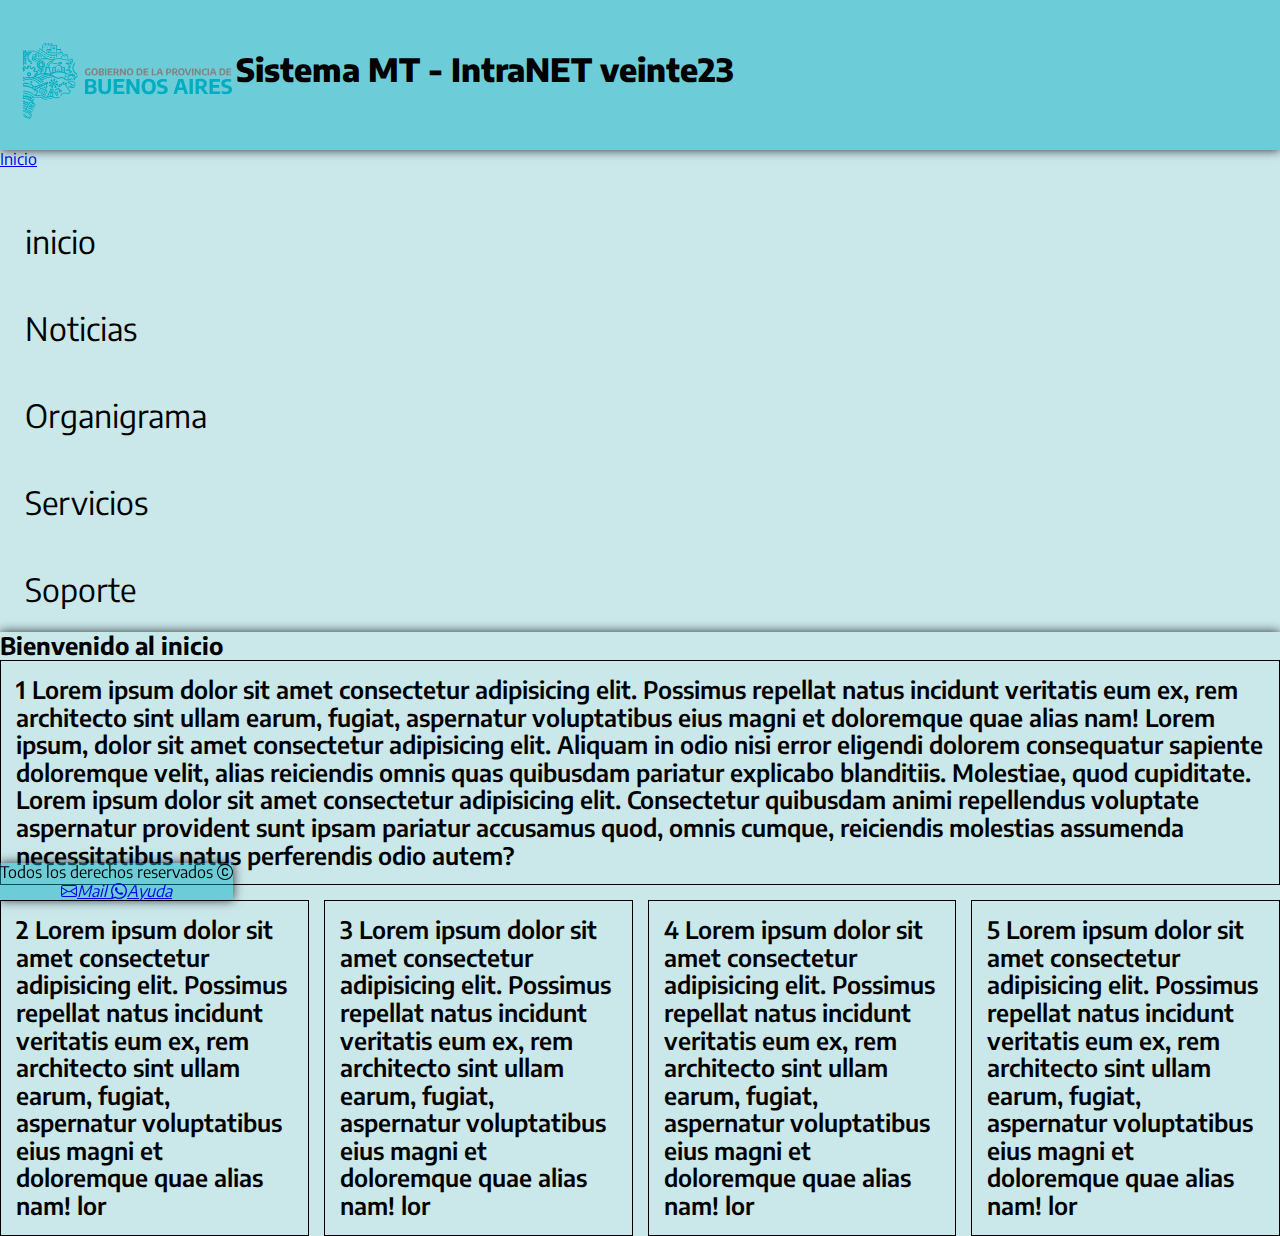
==== commit 716d712e: "agregado logo, imports de sass, animaciones y fixs" ====
--- a/index.html
+++ b/index.html
@@ -24,24 +24,20 @@
 
   <!-- CABECERA -->
   <header class="container-fluid">
+    <img src="/images/logo_gba_footer_blanco.svg" alt="logo de la provincia de buenos aires">
     <div class="container-fluid">
       <h1> Sistema MT - IntraNET veinte23</h1>
     </div>
   </header>
 
-
   <!-- CUERPO -->
   <main class="container-fluid">
-
-    
-
     <div class="row">
-
       <div class="cuerpo-nav col-md-3 col-xl-2">
         <!-- BREADCRUM -->
         <nav style="--bs-breadcrumb-divider: '>';" aria-label="breadcrumb">
           <ol class="breadcrumb">
-            <li class="breadcrumb-item"><a href="../index.html">Inicio</a></li>
+            <li class="breadcrumb-item"><a href="index.html">Inicio</a></li>
           </ol>
         </nav>
         <!-- NAV -->
--- a/css/style.css
+++ b/css/style.css
@@ -1,4 +1,4 @@
-/* IMPORTS */ /*! normalize.css v8.0.1 | MIT License | github.com/necolas/normalize.css */
+/* IMPORTS */ /* Variables */ /*! normalize.css v8.0.1 | MIT License | github.com/necolas/normalize.css */
 /* Document
    ========================================================================== */
 /**
@@ -306,6 +306,147 @@
  */
 [hidden] {
   display: none;
+}
+
+/* Global styles */
+* {
+  padding: 0;
+  margin: 0;
+  box-sizing: border-box;
+  font-family: "Encode Sans", sans-serif;
+}
+
+body {
+  background-color: #cae7ea;
+}
+
+.cuerpo-main {
+  box-shadow: 0px 0 10px rgba(0, 0, 0, 0.8);
+  font-weight: 600;
+}
+
+.row {
+  height: 100vh;
+}
+
+/* Grid thing */
+.grid-container {
+  display: grid;
+  grid-template-columns: repeat(4, 1fr);
+  grid-template-rows: repeat(2, auto);
+  grid-gap: 15px;
+  min-height: 500px;
+}
+.grid-container .grid-item1 {
+  grid-column: 1/-1;
+}
+.grid-container .item {
+  font-size: 1.5rem;
+  border: 1px solid black;
+  padding: 15px;
+}
+
+.nav {
+  font-size: 2rem;
+  align-content: center !important;
+  padding-top: 30px;
+}
+.nav .nav-link:hover {
+  color: white !important;
+}
+.nav .nav-item {
+  padding: 25px;
+}
+.nav .cuerpo-nav {
+  box-shadow: 0px 0 10px rgba(0, 0, 0, 0.8);
+}
+.nav a {
+  text-decoration: none;
+  color: black;
+}
+.nav a:hover {
+  transform: rotate(360deg);
+  transition: transform 0.7s ease-in-out;
+}
+
+nav ol .breadcrumb-item {
+  color: rgba(0, 176, 195, 0.4666666667) !important;
+}
+
+header {
+  text-align: center;
+  background-color: rgba(0, 176, 195, 0.4666666667);
+  height: 150px;
+  width: 100%;
+  padding-top: 30px;
+  top: 0;
+  box-shadow: 0px 0 10px rgba(0, 0, 0, 0.8);
+  display: flex;
+}
+header h1 {
+  font-weight: 800;
+}
+header img {
+  height: 120%;
+  padding: 10px 0 50px 20px;
+}
+
+/* MEDIA QUERIES */
+@media screen and (max-width: 768px) {
+  header img {
+    display: none;
+  }
+  .nav {
+    font-size: 1.5rem;
+    align-items: center !important;
+    margin-bottom: 30px;
+  }
+  .nav .nav-item {
+    padding: 0px;
+  }
+  .cuerpo-main {
+    box-shadow: none;
+  }
+  footer {
+    display: none;
+  }
+  .contact-form-container {
+    height: 100%;
+  }
+  .contact-form-container .contact-form {
+    width: 95%;
+  }
+  .contact-form-container .contact-form input,
+  .contact-form-container .contact-form textarea {
+    width: 75%;
+  }
+  figure img {
+    padding-top: 50px;
+    padding-bottom: 50px;
+    width: 75vw;
+    /* height: 10%; */
+  }
+  .grid-container {
+    grid-template-columns: repeat(1, 1fr);
+    margin-bottom: 50px;
+  }
+}
+/* Organigrama */
+figure img {
+  width: 100%;
+  height: 100%;
+  background-color: transparent;
+}
+
+footer {
+  text-align: center;
+  background-color: rgba(0, 176, 195, 0.4666666667);
+  box-shadow: 0px 0 10px rgba(0, 0, 0, 0.8);
+  position: fixed;
+  bottom: 0;
+}
+footer .derechos {
+  display: inline;
 }
 
 /* form con FLEX */
@@ -358,136 +499,4 @@
 }
 .contact-form button[type=submit]:hover {
   background-color: #9fc6c9;
-}
-
-/* Variables */
-/* Global styles */
-* {
-  padding: 0;
-  margin: 0;
-  box-sizing: border-box;
-  font-family: "Encode Sans", sans-serif;
-}
-
-body {
-  background-color: #cae7ea;
-}
-
-header {
-  text-align: center;
-  background-color: #00aec3;
-  height: 150px;
-  width: 100%;
-  padding-top: 30px;
-  top: 0;
-  box-shadow: 0px 0 10px rgba(0, 0, 0, 0.8);
-}
-header h1 {
-  font-weight: 800;
-}
-
-.cuerpo-main {
-  box-shadow: 0px 0 10px rgba(0, 0, 0, 0.8);
-  font-weight: 600;
-}
-
-nav ol .breadcrumb-item {
-  color: #00aec3 !important;
-}
-
-.nav {
-  font-size: 2rem;
-  align-content: center !important;
-  padding-top: 30px;
-}
-.nav .nav-link:hover {
-  color: white !important;
-}
-.nav .nav-item {
-  padding: 25px;
-}
-.nav .cuerpo-nav {
-  box-shadow: 0px 0 10px rgba(0, 0, 0, 0.8);
-}
-.nav a {
-  text-decoration: none;
-  color: black;
-}
-
-.row {
-  height: 100vh;
-}
-
-/* Organigrama */
-figure img {
-  width: 100%;
-  height: 100%;
-  background-color: transparent;
-}
-
-/* Grid thing */
-.grid-container {
-  display: grid;
-  grid-template-columns: repeat(4, 1fr);
-  grid-template-rows: repeat(2, auto);
-  grid-gap: 15px;
-  min-height: 500px;
-}
-.grid-container .grid-item1 {
-  grid-column: 1/-1;
-}
-.grid-container .item {
-  font-size: 1.5rem;
-  border: 1px solid black;
-  padding: 15px;
-}
-
-footer {
-  text-align: center;
-  font-size: 1.5rem;
-  background-color: #00aec3;
-  box-shadow: 0px 0 10px rgba(0, 0, 0, 0.8);
-  position: fixed;
-  bottom: 0;
-}
-footer .derechos {
-  display: inline;
-}
-
-/* MEDIA QUERIES */
-@media screen and (max-width: 767px) {
-  .nav {
-    font-size: 1.5rem;
-    align-items: center !important;
-    margin-bottom: 30px;
-  }
-  .nav .nav-item {
-    padding: 0px;
-  }
-  .cuerpo-main {
-    box-shadow: none;
-  }
-  footer {
-    font-size: 1rem;
-  }
-  .contact-form-container {
-    height: 100%;
-  }
-  .contact-form-container .contact-form {
-    width: 95%;
-  }
-  .contact-form-container .contact-form input,
-  .contact-form-container .contact-form textarea {
-    width: 75%;
-  }
-  figure img {
-    padding-top: 50px;
-    padding-bottom: 50px;
-    width: 75vw;
-    /* height: 10%; */
-  }
-  .grid-container {
-    grid-template-columns: repeat(1, 1fr);
-    margin-bottom: 50px;
-  }
 }/*# sourceMappingURL=style.css.map */